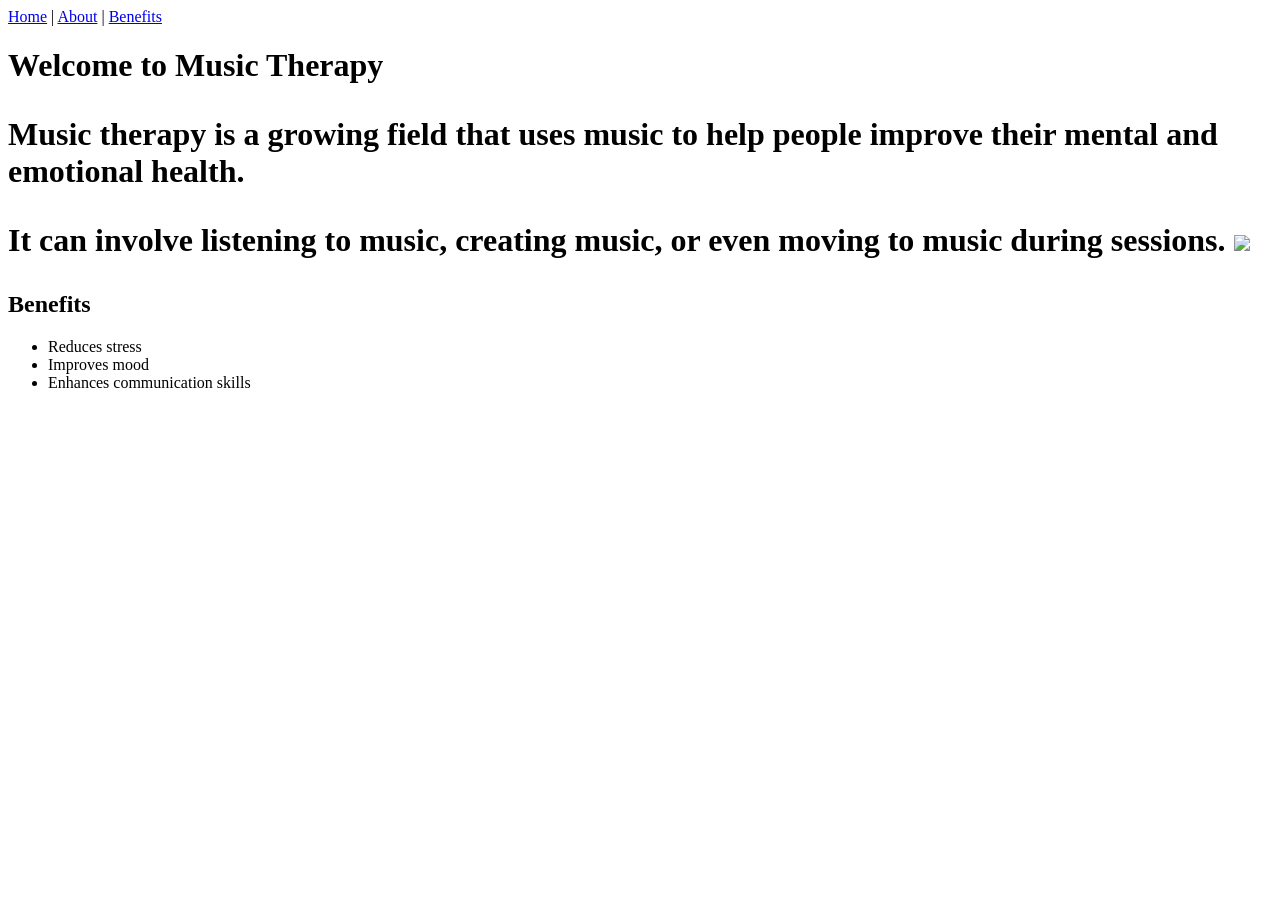
==== w3/index.html @ 19430b85 "Attendance: Broken Code" ====
<html>
<head>
    <title>Music Therapy</title>
</head>
<body>

<div id="menu">
    <a href="#">Home</a> |
    <a href="#">About</a> |
    <a href="#">Benefits</a>
</div>

<h1>Welcome to Music Therapy

<p>Music therapy is a growing field that uses music to help people improve their mental and emotional health.

<p>It can involve listening to music, creating music, or even moving to music during sessions.

<img src="images/[YOUR-FILENAME.JPG]">

<h2>Benefits</h2>
<ul>
    <li>Reduces stress</li>
    <li>Improves mood</li>
    <li>Enhances communication skills</li>
</ul>

</body>
</html>
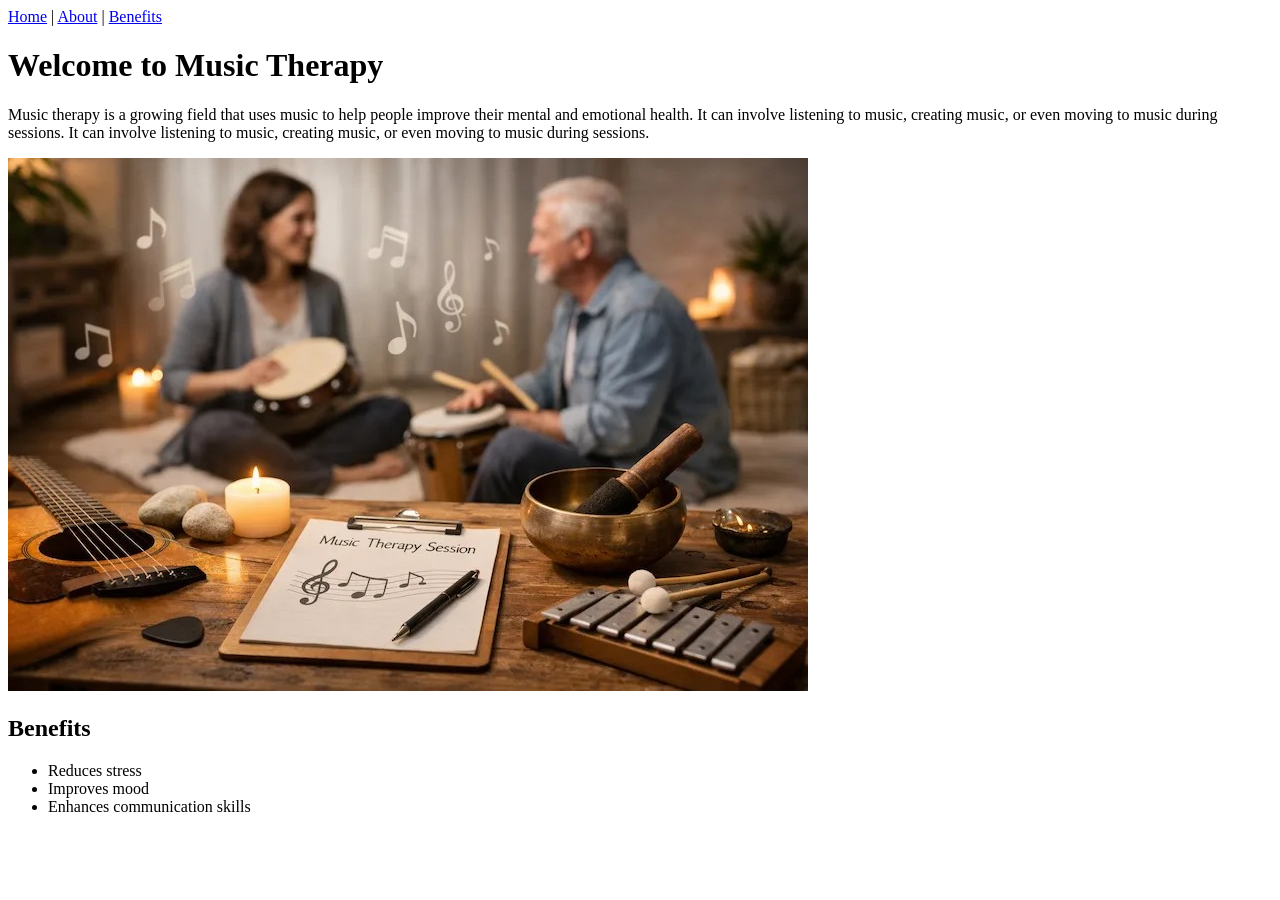
==== commit b8bf1a25: "Attendance: Created html and fixed validation errors" ====
--- a/w3/index.html
+++ b/w3/index.html
@@ -1,29 +1,29 @@
-<html>
-<head>
-    <title>Music Therapy</title>
-</head>
-<body>
+<!DOCTYPE html>
+<html lang="en">
+    <head>
+        <title>Music Therapy </title>
+    </head>
 
-<div id="menu">
-    <a href="#">Home</a> |
-    <a href="#">About</a> |
-    <a href="#">Benefits</a>
-</div>
+    <body>
+    <div id="menu">
+        <a href="#">Home</a> |
+        <a href="#">About</a> |
+        <a href="#">Benefits</a>
+    </div>
 
-<h1>Welcome to Music Therapy
+    <h1>Welcome to Music Therapy</h1>
 
-<p>Music therapy is a growing field that uses music to help people improve their mental and emotional health.
+    <p>Music therapy is a growing field that uses music to help people improve their mental and emotional health. It can involve listening to music, creating music, or even moving to music during sessions.
+    It can involve listening to music, creating music, or even moving to music during sessions. </p>
 
-<p>It can involve listening to music, creating music, or even moving to music during sessions.
+    <img src="img/hiking-boots.jpg" alt="Description" />
 
-<img src="images/[YOUR-FILENAME.JPG]">
-
-<h2>Benefits</h2>
-<ul>
-    <li>Reduces stress</li>
-    <li>Improves mood</li>
-    <li>Enhances communication skills</li>
-</ul>
+    <h2>Benefits</h2>
+        <ul>
+        <li>Reduces stress</li>
+        <li>Improves mood</li>
+        <li>Enhances communication skills</li>
+        </ul>
 
 </body>
 </html>
